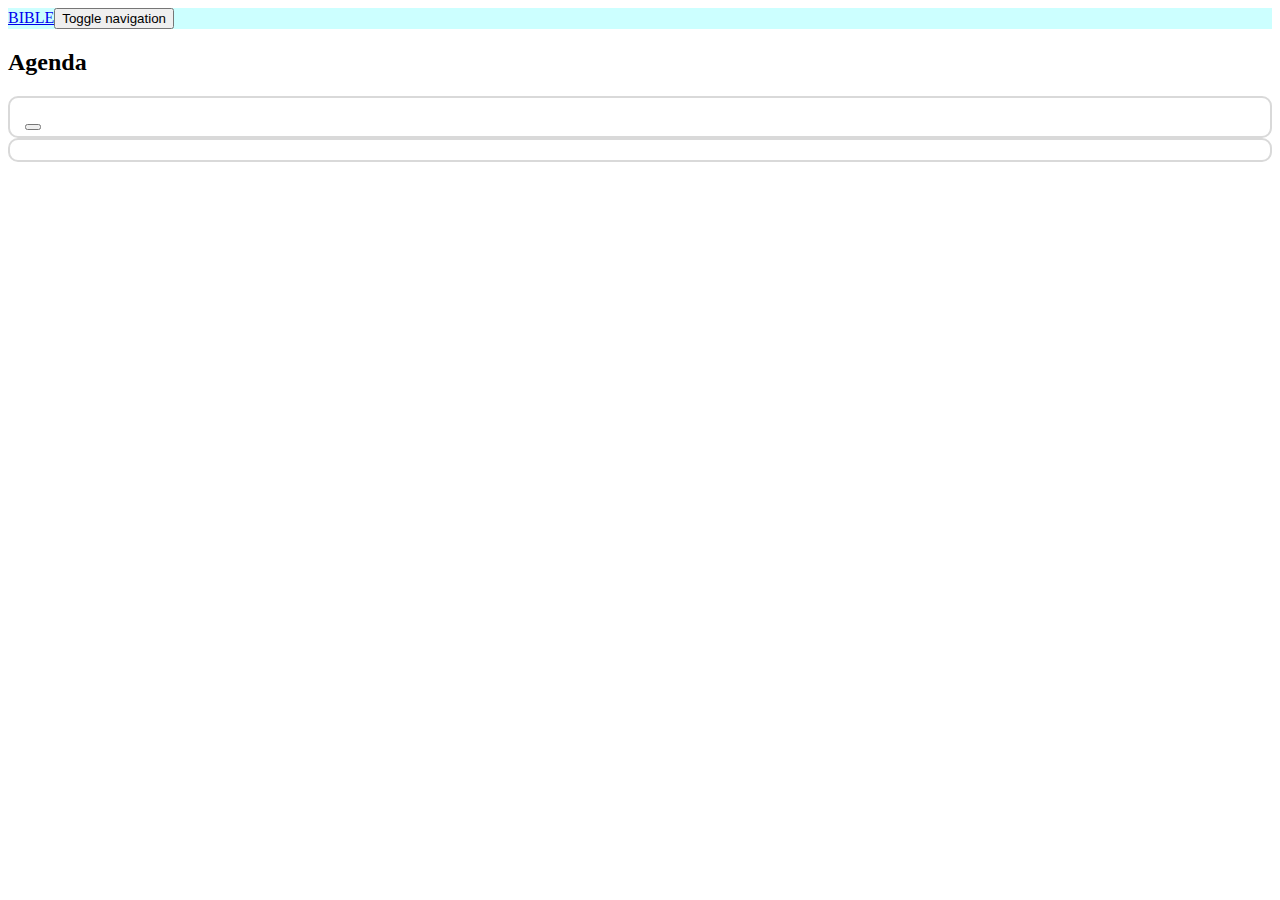
==== index.html @ f699f600 "up view hymn" ====
<!DOCTYPE html>
<html>

<head>
    <meta charset="utf-8">
    <meta name="viewport" content="width=device-width, initial-scale=1.0">
    <title>ex-test-esp32</title>
    <link rel="stylesheet" href="assets/bootstrap/css/bootstrap.min.css">
    <link rel="stylesheet" href="assets/fonts/font-awesome.min.css">
    <!-- <link rel="stylesheet" href="https://fonts.googleapis.com/css?family=Lora"> -->
    <link rel="stylesheet" href="assets/css/Article-Clean.css">
    <link rel="stylesheet" href="assets/css/Article-List.css">
    <link rel="stylesheet" href="assets/css/Features-Blue.css">
    <link rel="stylesheet" href="assets/css/Features-Clean.css">
    <!-- <link rel="stylesheet" href="https://cdnjs.cloudflare.com/ajax/libs/lightbox2/2.8.2/css/lightbox.min.css"> -->
    <link rel="stylesheet" href="assets/css/Lightbox-Gallery.css">
    <link rel="stylesheet" href="assets/css/Navigation-Clean.css">
    <link rel="stylesheet" href="assets/css/Navigation-with-Button.css">
    <link rel="stylesheet" href="assets/css/Navigation-with-Search.css">
    <link rel="stylesheet" href="assets/css/Projects-Clean.css">
    <link rel="stylesheet" href="assets/css/styles.css">
</head>

<body>
    <div>
        <nav class="navbar navbar-light navbar-expand-md navigation-clean-button navbar-bg-l">
            <div class="container"><a class="navbar-brand" href="#"><i class="fa fa-book"></i> BIBLE</a><button class="navbar-toggler" data-toggle="collapse" data-target="#navcol-1"><span class="sr-only">Toggle navigation</span><span class="navbar-toggler-icon"></span></button>
                <div class="collapse navbar-collapse" id="navcol-1">
                    <ul class="nav navbar-nav mr-auto"></ul>
                    <span class="navbar-text actions">
                        <a class="btn btn-light action-button" role="button" href="#"><i class="fa fa-cog"></i></a>
                    </span>
                </div>
            </div>
        </nav>
    </div>
    <div class="features-blue"></div>
    <div class="article-list">
        <div class="container">
            <div class="intro">
                <h2 class="text-center">Agenda</h2>
            </div>
            
            <div class="row articles" >
                <div class="col-12">
                    <div class="card-bible-gary txt-center-bb">
                        <div class="row">
                            <div class="col-md-2 offset-md-10">
                                <div class="form-group">
                                    <button type="button" class="btn btn-primary" onclick="onclickaddbible()"><i class="fa fa-plus"></i></button>
                                </div>
                            </div>
                        </div>
                        <div id="onshowbible"></div>
                    </div>
                </div>
            </div>

            <div class="row articles" >
                <div class="col-12">
                    <div class="card-bible-gary txt-center-bb">
                        <!-- hymn -->
                        <span id="sethymnonview">
                            
                        </span>

                        <!-- <div class="row ">
                            <div class="col-lg-3 ">
                                <div class="card-hymn txt-center-hymn">
                                    <label class="size-hymn-md hymn-used-g">225</label><span class="br-hymn"><br></span>
                                    <label class="size-hymn-md hymn-used-g">225</label><span class="br-hymn"><br></span>
                                </div>
                            </div>
                            <div class="col-lg-6 ">
                                <div class="txt-center-hymn">
                                    <label class="hymn-size-lg">บทเพลง / 诗</label><br>
                                    <label class="hymnnumber-size-lg" id="hymnnumbergetth"></label><br>
                                    <label class="hymn-size-md">HYMN</label><br>
                                    <label class="hymnnumber-size-md" id="hymnnumbergeten"></label><br>
                                    <span id="numberhymnset">
                                        
                                    </span>
                                </div>
                            </div>
                            <div class="col-lg-3 ">
                                <div class="form-group">
                                    <input type="text" class="form-control" id="numbersectionhymn" name="numbersectionhymn"  placeholder="เลขข้อ" value="">
                                </div>
                                <div class="form-group">
                                    <button type="button" class="btn btn-info" onclick="addhymnthisshow()">เพิ่ม</button>
                                </div>
                            </div>
                        </div> -->
                    </div>
                </div>
            </div>

            <!-- test -->
            <!-- <div class="row">
                <button onclick="buttonClick()">Click Me</button>
                <input type="text" id="inc" value="0"></input>
            </div> -->
        </div>
    </div>

    <script src="assets/js/jquery.min.js"></script>
    <script src="assets/bootstrap/js/bootstrap.min.js"></script>
    <!-- <script src="https://cdnjs.cloudflare.com/ajax/libs/lightbox2/2.8.2/js/lightbox.min.js"></script> -->
    <script type="text/javascript">

        // var iex = 0;
        // function buttonClick() {
        //     // document.getElementById('inc').value = ++iex;
        //     // console.log(iex);
        //     var setnum = ++iex
        //     console.log(setnum);
        // }
        
        function createbibleset(numset){
            document.getElementById(numset+2).style.display = "block";
            document.getElementById(numset+1).style.display = "none";
        }

        function updatebibleset(numset){
            document.getElementById(numset+1).style.display = "block";
            document.getElementById(numset+2).style.display = "none";
        }

        function deletebibleset(numset){
            document.getElementById(numset).remove();
        }

        var Countnumberhymn = 0;

        function addhymnthisshow(){

            var checknumberhymn = document.getElementById('numbersectionhymn');
            if (checknumberhymn.value == '') {
                alert("กรุณากรอกเลขบทเพลงลงในช่องกรอก");
            }else{
                $("#hymnnumbergetth").html(checknumberhymn.value);

                // console.log(Countnumberhymn);
                var setnum = ++Countnumberhymn
                console.log(setnum);

                sethymnused();
            }

            var numset = document.getElementById('numbersectionhymn');
            console.log(numset.value); 

            // var numberhymn = html($("#numbersectionhymn"));
            // console.log(numberhymn);

            // var setnum = ++Count
            // console.log(setnum);

            // sethymnused();
        }

        function sethymnused(){
            var numset = document.getElementById('numbersectionhymn');
            var blanktxt = '';
            // console.log(numset.value);
            // console.log(blanktxt);
            var html = '<label class="size-hymn-md hymn-used-g">'+ numset.value +'</label>';
                html += '<button type="button" class="close" >22</button>'
                        +'<span class="br-hymn"><br></span>';

            $("#hymnalreadyused").append(html);
        }

        function setviewhymn(){
            var numhymnget ='';
            var html = '<div class="row ">';
                html += '<div class="col-lg-3 ">'
                        +'<div class="card-hymn txt-center-hymn">'
                            +'<span id="hymnalreadyused">'
                            +'</span>'
                        +'</div>'
                    +'</div>'
                    +'<div class="col-lg-6 ">'
                        +'<div class="txt-center-hymn">'
                            +'<label class="hymn-size-lg">บทเพลง / 诗</label><br>'
                            +'<label class="hymnnumber-size-lg" id="hymnnumbergetth">-</label><br>'
                            +'<label class="hymn-size-md">HYMN</label><br>'
                            +'<label class="hymnnumber-size-md" id="hymnnumbergeten">180</label><br>'
                            +'<span id="numberhymnset">'
                            +'</span>'
                        +'</div>'
                    +'</div>'
                    +'<div class="col-lg-3 ">'
                        +'<div class="form-group">'
                            +'<input type="number" class="form-control" id="numbersectionhymn" name="numbersectionhymn"  placeholder="บทเพลง" value="'+ numhymnget +'">'
                        +'</div>'
                        +'<div class="form-group">'
                            +'<button type="button" class="btn btn-info" onclick="addhymnthisshow()">เพิ่ม</button>'
                        +'</div>'
                    +'</div>';

                html += '</div>';

            $("#sethymnonview").append(html);
        }
        setviewhymn();

        var Countlistbible = 1;

        function onclickaddbible() {

            var numernicid = Math.floor(Math.random() * 1000001);
            var html = '<div id="'+(numernicid)+'">' ;

                html += '<div class="row" id="'+ (numernicid + 1) +'">'
                        +'<div class="col-lg-12">'
                            +'<div class="row">'
                                +'<div class="col-lg-2 ">'
                                    +'<div class="form-group">'
                                        +'<label>หัวข้อพระคัมภีร์</label>'
                                    +'</div>'
                                +'</div>'
                                +'<div class="col-lg-3 ">'
                                    +'<div class="form-group">'
                                        +'<select class="form-control">'
                                            +'<option selected>หัวข้อ</option>'
                                            +'<option>...</option>'
                                        +'</select>'
                                    +'</div>'
                                +'</div>'
                                +'<div class="col-lg-2 ">'
                                    +'<div class="form-group">'
                                        +'<select class="form-control">'
                                            +'<option selected>บทที่</option>'
                                            +'<option>...</option>'
                                        +'</select>'
                                    +'</div>'
                                +'</div>'
                                +'<div class="col-lg-2 ">'
                                    +'<div class="form-group">'
                                        +'<input type="text" class="form-control" value="เลขข้อ">'
                                    +'</div>'
                                +'</div>'
                                +'<div class="col-lg-3 ">'
                                    +'<div class="form-group">'
                                        +'<button type="button" class="btn btn-outline-success" onclick="createbibleset('+ numernicid +')"><i class="fa fa-floppy-o"></i></button>'
                                    +'</div>'
                                +'</div>'
                            +'</div>'
                        +'</div>'
                    +'</div>'
                    +'<div class="row bible-none" id="'+ (numernicid + 2) +'" >'
                        +'<div class="col-lg-12">'
                            +'<div class="row">'
                                +'<div class="col-lg-2 ">'
                                    +'<div class="form-group">'
                                        +'<label>หัวข้อพระคัมภีร์</label>'
                                    +'</div>'
                                +'</div>'
                                +'<div class="col-lg-7 ">'
                                    +'<div class="form-group">'
                                        +'<label>sss</label>'
                                        +'<label>sss</label>'
                                        +'<label>sss</label>'
                                    +'</div>'
                                +'</div>'
                                +'<div class="col-lg-3 ">'
                                    +'<div class="form-group">'
                                        +'<button type="button" class="btn btn-outline-info pad-r"><i class="fa fa-search"></i></button>'
                                        +'<button type="button" class="btn btn-outline-warning pad-r" onclick="updatebibleset('+ numernicid +')"><i class="fa fa-pencil"></i></button>'
                                        +'<button type="button" class="btn btn-outline-danger" onclick="deletebibleset('+ numernicid +')"><i class="fa fa-trash"></i></button>'
                                    +'</div>'
                                +'</div>'
                            +'</div>'
                        +'</div>'
                    +'</div>';

                html += '</div>';

            $("#onshowbible").append(html);
            
            console.log(numernicid);
        }

        onclickaddbible();

    </script>
</body>

</html>
---- assets/css/styles.css ----
@media only screen and (max-width: 991px)
	{
		.txt-center-bb{
			text-align: center;
		}

		.br-hymn{
			display: none;
		}
	}

	.navbar-bg-l{
		background-color: #ccffff;
	}

	.txt-center-hymn{
		text-align: center;
	}

	.size-hymn-md{
		font-size: 30px;
	}

	.card-bible-gary{
		border: 2px solid #d9d9d9;
		border-radius: 10px;
		padding-top: 15px;
		padding-left: 15px;
		padding-bottom: 5px;
		padding-right: 15px;
	}

	.card-hymn{
		border: 2px solid #d9d9d9;
		border-radius: 10px;
		padding-top: 15px;
		padding-left: 15px;
		padding-bottom: 15px;
		padding-right: 15px;
		/*height: 350px;*/
	}

	.pad-r{
		/*padding-right: 5px;*/
		margin-right: 5px;
	}

	/*.pad-btn-create-l{
		margin-left: auto;
	}*/	

	.bible-none{
		display: none;
	}

	.hymn-used-g{
		color: #808080;
		margin-bottom: -10px;
		margin-left: 5px;
		margin-right: 5px;
	}

	.hymn-size-lg{
		font-size: 35px;
	}

	.hymn-size-md{
		font-size: 25px;
	}

	.hymnnumber-size-lg{
		font-size: 160px;
		margin-top: -60px;
		margin-bottom: -20px;
	}

	.hymnnumber-size-md{
		font-size: 80px;
		margin-top: -27px;
	}
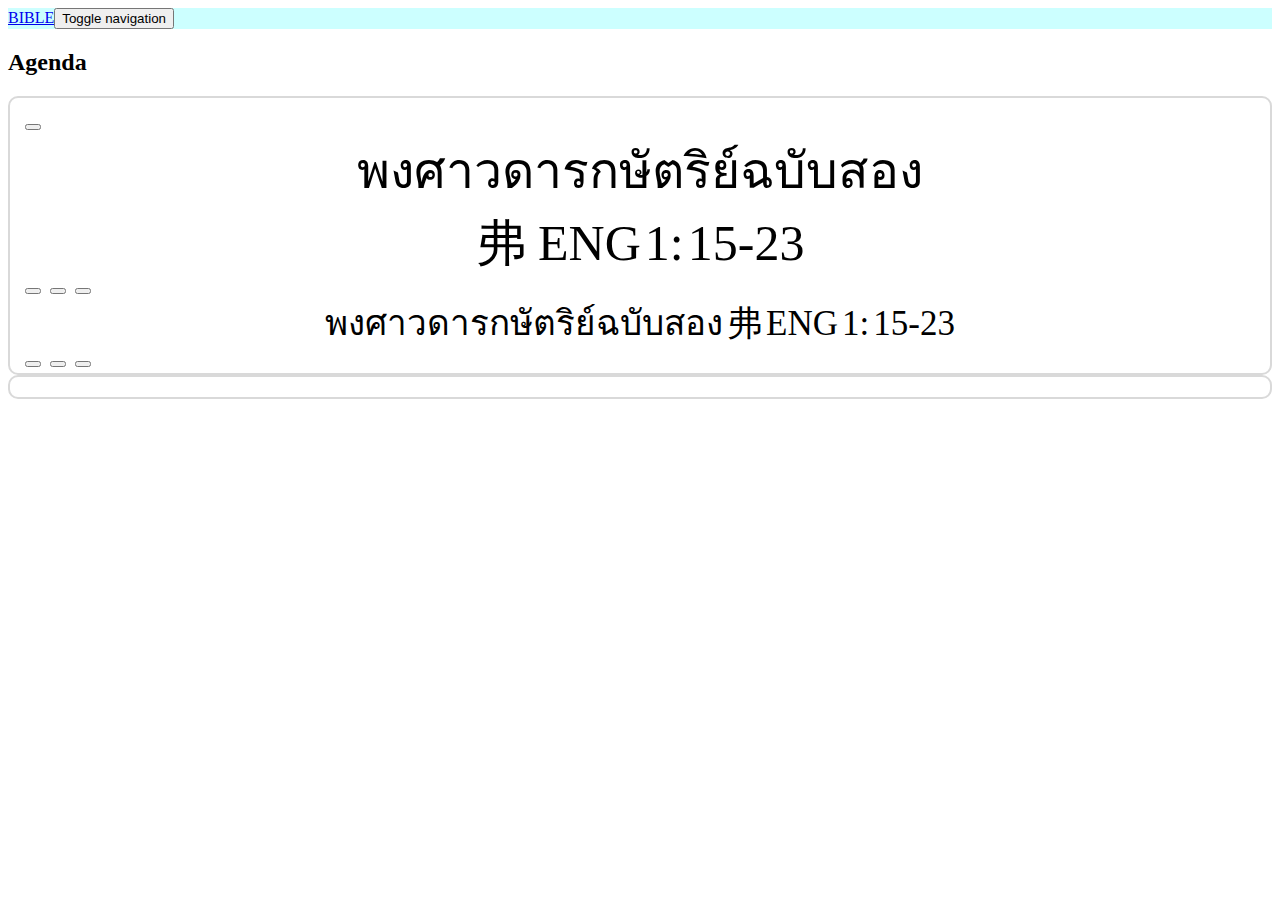
==== commit d8fa9282: "up view loop if show bible" ====
--- a/index.html
+++ b/index.html
@@ -52,6 +52,64 @@
                             </div>
                         </div>
                         <div id="onshowbible"></div>
+
+                        <div class="row"  >
+                            <div class="col-lg-12">
+                                <div class="row">
+                                    <!-- <div class="col-lg-2 ">
+                                        <div class="form-group">
+                                            <label>หัวข้อพระคัมภีร์</label>
+                                        </div>
+                                    </div> -->
+                                    <div class="col-lg-9 bible-cen">
+                                        <div class="form-group">
+                                            <label class="bible-set-one">พงศาวดารกษัตริย์ฉบับสอง</label>
+                                            <span class="br-hymn"><br></span>
+                                            <label class="bible-set-one">弗 </label>
+                                            <label class="bible-set-one">ENG</label>
+                                            <label class="bible-set-one">1:</label>
+                                            <label class="bible-set-one">15-23</label>
+                                        </div>
+                                    </div>
+                                    <div class="col-lg-3 ">
+                                        <div class="form-group">
+                                            <button type="button" class="btn btn-outline-info pad-r"><i class="fa fa-search"></i></button>
+                                            <button type="button" class="btn btn-outline-warning pad-r"><i class="fa fa-pencil"></i></button>
+                                            <button type="button" class="btn btn-outline-danger"><i class="fa fa-trash"></i></button>
+                                        </div>
+                                    </div>
+                                </div>
+                            </div>
+                        </div>
+
+                        <div class="row"  >
+                            <div class="col-lg-12">
+                                <div class="row">
+                                    <!-- <div class="col-lg-2 ">
+                                        <div class="form-group">
+                                            <label>หัวข้อพระคัมภีร์</label>
+                                        </div>
+                                    </div> -->
+                                    <div class="col-lg-9 bible-cen ">
+                                        <div class="form-group">
+                                            <label class="bible-set-two">พงศาวดารกษัตริย์ฉบับสอง</label>
+                                            <label class="bible-set-two">弗</label>
+                                            <label class="bible-set-two">ENG</label>
+                                            <label class="bible-set-two">1:</label>
+                                            <label class="bible-set-two">15-23</label>
+                                        </div>
+                                    </div>
+                                    <div class="col-lg-3 ">
+                                        <div class="form-group">
+                                            <button type="button" class="btn btn-outline-info pad-r"><i class="fa fa-search"></i></button>
+                                            <button type="button" class="btn btn-outline-warning pad-r"><i class="fa fa-pencil"></i></button>
+                                            <button type="button" class="btn btn-outline-danger"><i class="fa fa-trash"></i></button>
+                                        </div>
+                                    </div>
+                                </div>
+                            </div>
+                        </div>
+
                     </div>
                 </div>
             </div>
@@ -63,34 +121,6 @@
                         <span id="sethymnonview">
                             
                         </span>
-
-                        <!-- <div class="row ">
-                            <div class="col-lg-3 ">
-                                <div class="card-hymn txt-center-hymn">
-                                    <label class="size-hymn-md hymn-used-g">225</label><span class="br-hymn"><br></span>
-                                    <label class="size-hymn-md hymn-used-g">225</label><span class="br-hymn"><br></span>
-                                </div>
-                            </div>
-                            <div class="col-lg-6 ">
-                                <div class="txt-center-hymn">
-                                    <label class="hymn-size-lg">บทเพลง / 诗</label><br>
-                                    <label class="hymnnumber-size-lg" id="hymnnumbergetth"></label><br>
-                                    <label class="hymn-size-md">HYMN</label><br>
-                                    <label class="hymnnumber-size-md" id="hymnnumbergeten"></label><br>
-                                    <span id="numberhymnset">
-                                        
-                                    </span>
-                                </div>
-                            </div>
-                            <div class="col-lg-3 ">
-                                <div class="form-group">
-                                    <input type="text" class="form-control" id="numbersectionhymn" name="numbersectionhymn"  placeholder="เลขข้อ" value="">
-                                </div>
-                                <div class="form-group">
-                                    <button type="button" class="btn btn-info" onclick="addhymnthisshow()">เพิ่ม</button>
-                                </div>
-                            </div>
-                        </div> -->
                     </div>
                 </div>
             </div>
@@ -98,6 +128,7 @@
             <!-- test -->
             <!-- <div class="row">
                 <button onclick="buttonClick()">Click Me</button>
+                <button onclick="buttonClicktest()">test return</button>
                 <input type="text" id="inc" value="0"></input>
             </div> -->
         </div>
@@ -109,11 +140,13 @@
     <script type="text/javascript">
 
         // var iex = 0;
-        // function buttonClick() {
+        // function buttonClicktest() {
         //     // document.getElementById('inc').value = ++iex;
         //     // console.log(iex);
-        //     var setnum = ++iex
-        //     console.log(setnum);
+        //     // var setnum = ++iex
+        //     // console.log(setnum);
+        //     console.log(Countnumberhymn);
+        //     --Countnumberhymn;
         // }
         
         function createbibleset(numset){
@@ -128,6 +161,7 @@
 
         function deletebibleset(numset){
             document.getElementById(numset).remove();
+            --Countlistbible;
         }
 
         var Countnumberhymn = 0;
@@ -138,44 +172,59 @@
             if (checknumberhymn.value == '') {
                 alert("กรุณากรอกเลขบทเพลงลงในช่องกรอก");
             }else{
-                $("#hymnnumbergetth").html(checknumberhymn.value);
+                // $("#hymnnumbergetth").html(checknumberhymn.value);
 
                 // console.log(Countnumberhymn);
-                var setnum = ++Countnumberhymn
-                console.log(setnum);
-
-                sethymnused();
+                // var setnum = ++Countnumberhymn
+
+                // if(setnum <= 8){
+                if(Countnumberhymn <= 7){
+                    // setnum = --Countnumberhymn
+                    // var setnum = ++Countnumberhymn ;
+                    // var Countnumberhymn = ++Countnumberhymn ;
+                    ++Countnumberhymn ;
+
+                    $("#hymnnumbergetth").html(checknumberhymn.value);
+                    sethymnused();
+                }else{
+                    alert("จำนวนบทเพลงเต็มไม่สามารถเพิ่มข้อมูลได้อีก");
+                }
             }
-
-            var numset = document.getElementById('numbersectionhymn');
-            console.log(numset.value); 
-
-            // var numberhymn = html($("#numbersectionhymn"));
-            // console.log(numberhymn);
-
             // var setnum = ++Count
             // console.log(setnum);
-
-            // sethymnused();
-        }
+        }
+
+        var idhymnclose = 'hymnid-';
 
         function sethymnused(){
+            var numernicid = Math.floor(Math.random() * 1000001);
+            // var idhymnclose = 'hymnid-';
             var numset = document.getElementById('numbersectionhymn');
             var blanktxt = '';
-            // console.log(numset.value);
-            // console.log(blanktxt);
-            var html = '<label class="size-hymn-md hymn-used-g">'+ numset.value +'</label>';
-                html += '<button type="button" class="close" >22</button>'
+            var html = '<span id="'+ idhymnclose + numernicid +'">';
+                html += '<label class="size-hymn-md hymn-used-g">'+ numset.value 
+                            // +''
+                            +'<button type="button" class="close size-icon-close" onclick="deletehymnused('+(numernicid)+')">'
+                                +'<i class="fa fa-times"></i>'
+                            +'</button>'
+                        +'</label>'
                         +'<span class="br-hymn"><br></span>';
-
+                    +'</span>';
+                // html += '</div>';
             $("#hymnalreadyused").append(html);
+        }
+
+        function deletehymnused(numset){
+            var numsetdeletehymn = idhymnclose+numset;
+            document.getElementById(numsetdeletehymn).remove();
+            --Countnumberhymn;
         }
 
         function setviewhymn(){
             var numhymnget ='';
             var html = '<div class="row ">';
                 html += '<div class="col-lg-3 ">'
-                        +'<div class="card-hymn txt-center-hymn">'
+                        +'<div class="card-hymn txt-center-hymn card-hymn-height">'
                             +'<span id="hymnalreadyused">'
                             +'</span>'
                         +'</div>'
@@ -200,7 +249,6 @@
                     +'</div>';
 
                 html += '</div>';
-
             $("#sethymnonview").append(html);
         }
         setviewhymn();
@@ -208,6 +256,14 @@
         var Countlistbible = 1;
 
         function onclickaddbible() {
+            // console.log(Countlistbible);
+            var bibletitle = '<div class="form-group">';
+                bibletitle += '<label class="bible-set-two">พงศาวดารกษัตริย์ฉบับสอง</label>'
+                                +'<label class="bible-set-two">弗</label>'
+                                +'<label class="bible-set-two">ENG</label>'
+                                +'<label class="bible-set-two">1:</label>'
+                                +'<label class="bible-set-two">15-23</label>'
+                            +'</div>';
 
             var numernicid = Math.floor(Math.random() * 1000001);
             var html = '<div id="'+(numernicid)+'">' ;
@@ -217,7 +273,7 @@
                             +'<div class="row">'
                                 +'<div class="col-lg-2 ">'
                                     +'<div class="form-group">'
-                                        +'<label>หัวข้อพระคัมภีร์</label>'
+                                        +'<label class="title-bible">หัวข้อพระคัมภีร์</label>'
                                     +'</div>'
                                 +'</div>'
                                 +'<div class="col-lg-3 ">'
@@ -252,17 +308,13 @@
                     +'<div class="row bible-none" id="'+ (numernicid + 2) +'" >'
                         +'<div class="col-lg-12">'
                             +'<div class="row">'
-                                +'<div class="col-lg-2 ">'
-                                    +'<div class="form-group">'
-                                        +'<label>หัวข้อพระคัมภีร์</label>'
-                                    +'</div>'
-                                +'</div>'
-                                +'<div class="col-lg-7 ">'
-                                    +'<div class="form-group">'
-                                        +'<label>sss</label>'
-                                        +'<label>sss</label>'
-                                        +'<label>sss</label>'
-                                    +'</div>'
+                                +'<div class="col-lg-9 ">'
+                                    + bibletitle
+                                    // +'<div class="form-group">'
+                                    //     +'<label>sss</label>'
+                                    //     +'<label>sss</label>'
+                                    //     +'<label>sss</label>'
+                                    // +'</div>'
                                 +'</div>'
                                 +'<div class="col-lg-3 ">'
                                     +'<div class="form-group">'
@@ -279,7 +331,11 @@
 
             $("#onshowbible").append(html);
             
-            console.log(numernicid);
+            // console.log(numernicid);
+            // console.log(Countlistbible);
+            ++Countlistbible;
+            console.log(Countlistbible);
+
         }
 
         onclickaddbible();
@@ -287,4 +343,6 @@
     </script>
 </body>
 
-</html>+</html>
+
+
--- a/assets/css/styles.css
+++ b/assets/css/styles.css
@@ -7,6 +7,37 @@
 		.br-hymn{
 			display: none;
 		}
+
+		.card-hymn-height{
+			/*display: block;*/
+			/*all: revert;*/
+			height: 100% !important;
+		}
+
+		/*.card-hymn-height: unset;*/
+	}
+	.bible-set-one{
+		font-size: 50px;
+	}
+
+	.bible-set-two{
+		font-size: 35px;
+	}
+
+	.bible-set-three{
+		font-size: 25px;
+	}
+
+	.bible-cen{
+		text-align: center;
+	}
+
+	.card-hymn-height{
+		height: 356px;
+	}
+
+	.title-bible{
+		font-size: 20px;
 	}
 
 	.navbar-bg-l{
@@ -77,4 +108,9 @@
 	.hymnnumber-size-md{
 		font-size: 80px;
 		margin-top: -27px;
+	}
+
+	.size-icon-close{
+		font-size: 10px;
+		margin-left: 5px;
 	}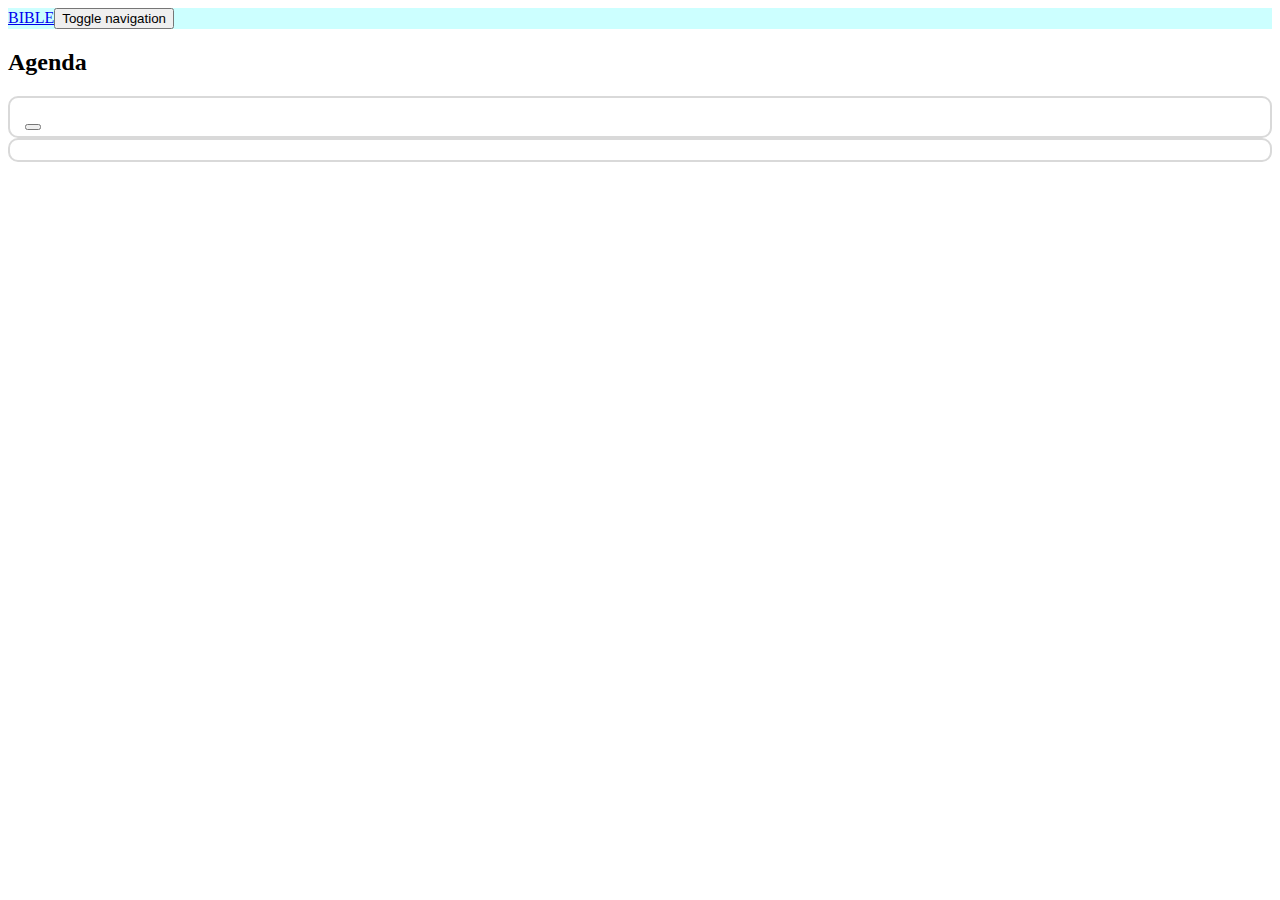
==== commit cfd8d35f: "up view change if show bible" ====
--- a/index.html
+++ b/index.html
@@ -53,14 +53,9 @@
                         </div>
                         <div id="onshowbible"></div>
 
-                        <div class="row"  >
+                        <!-- <div class="row"  >
                             <div class="col-lg-12">
                                 <div class="row">
-                                    <!-- <div class="col-lg-2 ">
-                                        <div class="form-group">
-                                            <label>หัวข้อพระคัมภีร์</label>
-                                        </div>
-                                    </div> -->
                                     <div class="col-lg-9 bible-cen">
                                         <div class="form-group">
                                             <label class="bible-set-one">พงศาวดารกษัตริย์ฉบับสอง</label>
@@ -80,16 +75,11 @@
                                     </div>
                                 </div>
                             </div>
-                        </div>
-
-                        <div class="row"  >
+                        </div> -->
+
+                        <!-- <div class="row"  >
                             <div class="col-lg-12">
                                 <div class="row">
-                                    <!-- <div class="col-lg-2 ">
-                                        <div class="form-group">
-                                            <label>หัวข้อพระคัมภีร์</label>
-                                        </div>
-                                    </div> -->
                                     <div class="col-lg-9 bible-cen ">
                                         <div class="form-group">
                                             <label class="bible-set-two">พงศาวดารกษัตริย์ฉบับสอง</label>
@@ -108,7 +98,7 @@
                                     </div>
                                 </div>
                             </div>
-                        </div>
+                        </div> -->
 
                     </div>
                 </div>
@@ -150,6 +140,27 @@
         // }
         
         function createbibleset(numset){
+            // var bibletitle = '<div class="form-group">';
+            // if (Countlistbible <= 1) {
+            //     bibletitle += '<label class="bible-set-one">พงศาวดารกษัตริย์ฉบับสอง</label>'
+            //                     +'<span class="br-hymn"><br></span>'
+            //                     +'<label class="bible-set-one">弗</label>'
+            //                     +'<label class="bible-set-one">ENG</label>'
+            //                     +'<label class="bible-set-one">1:</label>'
+            //                     +'<label class="bible-set-one">15-23</label>';
+            // }else if (Countlistbible > 1) {
+            //     bibletitle += '<label class="bible-set-two">พงศาวดารกษัตริย์ฉบับสอง</label>'
+            //                     +'<label class="bible-set-two">弗</label>'
+            //                     +'<label class="bible-set-two">ENG</label>'
+            //                     +'<label class="bible-set-two">1:</label>'
+            //                     +'<label class="bible-set-two">15-23</label>';
+            // }
+            // bibletitle += '</div>';
+
+            // $("#onshowbible").append(html);
+            // $("#'+dddd'").append(html);
+            // document.getElementById(numset+3).append(bibletitle);
+
             document.getElementById(numset+2).style.display = "block";
             document.getElementById(numset+1).style.display = "none";
         }
@@ -253,19 +264,35 @@
         }
         setviewhymn();
 
-        var Countlistbible = 1;
+        var Countlistbible = 0;
 
         function onclickaddbible() {
             // console.log(Countlistbible);
             var bibletitle = '<div class="form-group">';
+            if (Countlistbible <= 1) {
+                // alert("เเถวเเรก");
+                bibletitle += '<label class="bible-set-one">พงศาวดารกษัตริย์ฉบับสอง</label>'
+                                +'<span class="br-hymn"><br></span>'
+                                +'<label class="bible-set-one">弗</label>'
+                                +'<label class="bible-set-one">ENG</label>'
+                                +'<label class="bible-set-one">1:</label>'
+                                +'<label class="bible-set-one">15-23</label>';
+            }else if (Countlistbible > 1) {
+                // alert("เเถว1+");
                 bibletitle += '<label class="bible-set-two">พงศาวดารกษัตริย์ฉบับสอง</label>'
                                 +'<label class="bible-set-two">弗</label>'
                                 +'<label class="bible-set-two">ENG</label>'
                                 +'<label class="bible-set-two">1:</label>'
-                                +'<label class="bible-set-two">15-23</label>'
-                            +'</div>';
-
-            var numernicid = Math.floor(Math.random() * 1000001);
+                                +'<label class="bible-set-two">15-23</label>';
+            }
+                // bibletitle += '<label class="bible-set-two">พงศาวดารกษัตริย์ฉบับสอง</label>'
+                //                 +'<label class="bible-set-two">弗</label>'
+                //                 +'<label class="bible-set-two">ENG</label>'
+                //                 +'<label class="bible-set-two">1:</label>'
+                //                 +'<label class="bible-set-two">15-23</label>';
+            bibletitle += '</div>';
+
+            var numernicid = Math.floor(Math.random() * 10000001);
             var html = '<div id="'+(numernicid)+'">' ;
 
                 html += '<div class="row" id="'+ (numernicid + 1) +'">'
@@ -308,8 +335,9 @@
                     +'<div class="row bible-none" id="'+ (numernicid + 2) +'" >'
                         +'<div class="col-lg-12">'
                             +'<div class="row">'
-                                +'<div class="col-lg-9 ">'
+                                +'<div class="col-lg-9 bible-cen">'
                                     + bibletitle
+                                    // +'<span id="'+ (numernicid + 3) +'"></span>'
                                     // +'<div class="form-group">'
                                     //     +'<label>sss</label>'
                                     //     +'<label>sss</label>'
@@ -334,10 +362,9 @@
             // console.log(numernicid);
             // console.log(Countlistbible);
             ++Countlistbible;
-            console.log(Countlistbible);
-
-        }
-
+            // console.log(Countlistbible);
+
+        }
         onclickaddbible();
 
     </script>
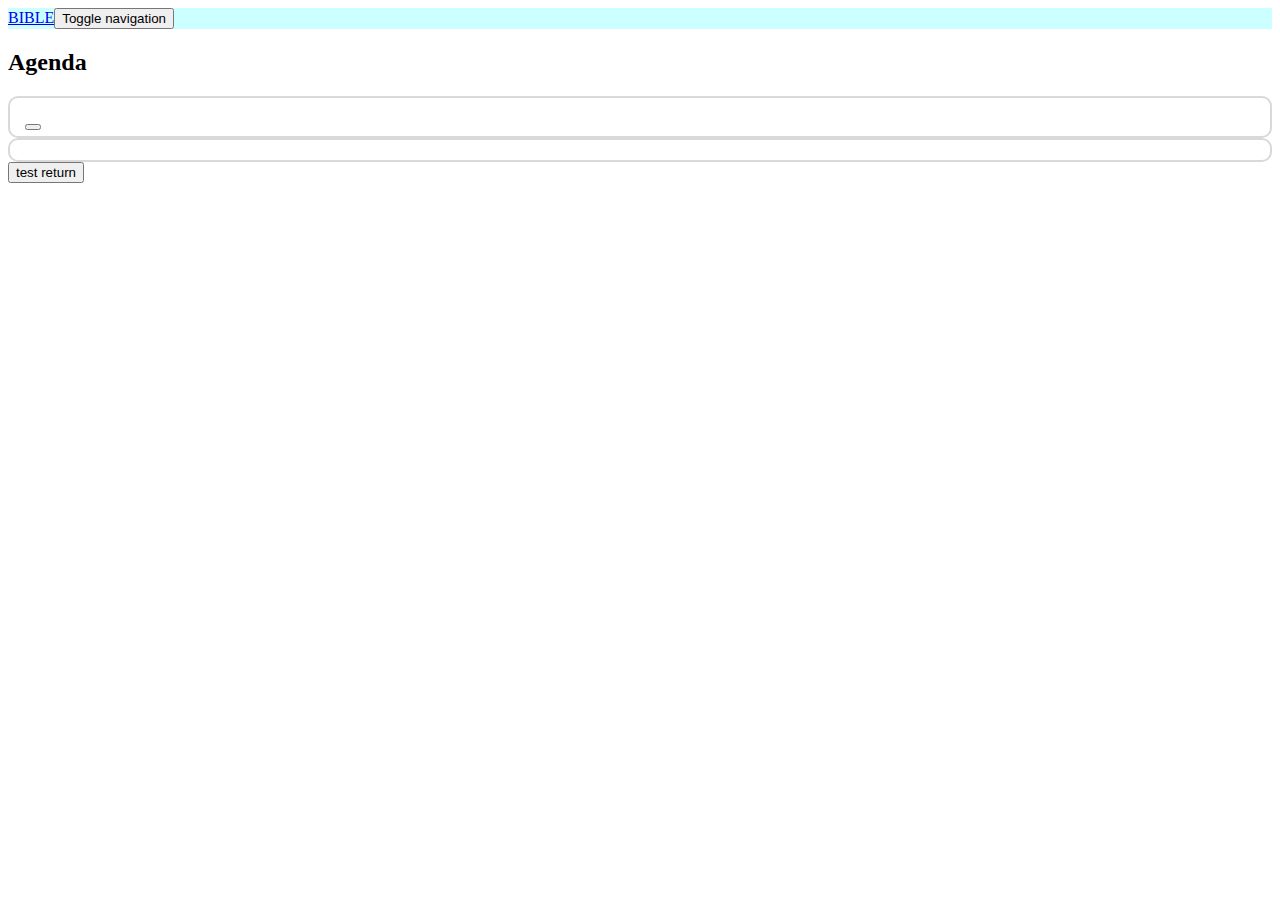
==== commit 29f8fe6e: "edit show view bible" ====
--- a/index.html
+++ b/index.html
@@ -121,6 +121,7 @@
                 <button onclick="buttonClicktest()">test return</button>
                 <input type="text" id="inc" value="0"></input>
             </div> -->
+            <button onclick="buttonClicktest()">test return</button>
         </div>
     </div>
 
@@ -128,6 +129,11 @@
     <script src="assets/bootstrap/js/bootstrap.min.js"></script>
     <!-- <script src="https://cdnjs.cloudflare.com/ajax/libs/lightbox2/2.8.2/js/lightbox.min.js"></script> -->
     <script type="text/javascript">
+
+        var idhymnclose = 'hymnid-';
+        var Countnumberhymn = 0;
+        var Countlistbible = 1;
+        var bibletitle = '';
 
         // var iex = 0;
         // function buttonClicktest() {
@@ -138,44 +144,115 @@
         //     console.log(Countnumberhymn);
         //     --Countnumberhymn;
         // }
-        
-        function createbibleset(numset){
+
+        function buttonClicktest() {
+            // document.getElementById('inc').value = ++iex;
+            // console.log(iex);
+            // var setnum = ++iex
+            // console.log(setnum);
+            console.log(bibletitle);
+            
+        }
+
+        var exvalue = '123';
+        function extestvalue(){
+            var testvalue = exvalue ;
+                testvalue = '321';
+            return testvalue ;
+        }
+        var testone = extestvalue();
+        console.log(testone);
+        console.log(exvalue);
+
+        function setshowbible(numberCount,numset){
             // var bibletitle = '<div class="form-group">';
+            // console.log(Countlistbible);
+            // console.log(numberCount);
+            console.log(numset);
+            if (numberCount > 1) {
+                // alert("ผิด");
+                bibletitle = ''
+            }
+            else if ((numberCount <= 1) && (Countlistbible <= 1)){
+                // alert("ถูก");
+                bibletitle += '<div class="form-group">'
+                                +'<label class="bible-set-one">ฉบับหนึ่ง</label>'
+                                +'<label class="bible-set-one">弗</label>'
+                                +'<label class="bible-set-one">ENG</label>'
+                                +'<span class="br-hymn"><br></span>'
+                                +'<label class="bible-set-one">1:</label>'
+                                +'<label class="bible-set-one">15-23</label>'
+                            +'</div>';
+            }
+            else if ((numberCount <= 1) && (Countlistbible > 1)){
+                // alert("ถูก 2");
+                bibletitle += '<div class="form-group">'
+                                +'<label class="bible-set-two">ฉบับสอง</label>'
+                                +'<label class="bible-set-two">弗</label>'
+                                +'<label class="bible-set-two">ENG</label>'
+                                +'<label class="bible-set-two">10:</label>'
+                                +'<label class="bible-set-two">15-38</label>'
+                            +'</div>';
+            }
+            
+            // console.log(bibletitle);
+            return bibletitle;
+
             // if (Countlistbible <= 1) {
-            //     bibletitle += '<label class="bible-set-one">พงศาวดารกษัตริย์ฉบับสอง</label>'
+            //     bibletitle += '<div class="form-group">'
+            //                     +'<label class="bible-set-one">พงศาวดารกษัตริย์ฉบับสอง</label>'
+            //                     +'<label class="bible-set-one">พงศาวดารกษัตริย์ฉบับสอง</label>'
             //                     +'<span class="br-hymn"><br></span>'
             //                     +'<label class="bible-set-one">弗</label>'
             //                     +'<label class="bible-set-one">ENG</label>'
             //                     +'<label class="bible-set-one">1:</label>'
             //                     +'<label class="bible-set-one">15-23</label>';
             // }else if (Countlistbible > 1) {
-            //     bibletitle += '<label class="bible-set-two">พงศาวดารกษัตริย์ฉบับสอง</label>'
+            //     bibletitle += '<div class="form-group">'
+            //                     +'<label class="bible-set-two">พงศาวดารกษัตริย์ฉบับสอง</label>'
             //                     +'<label class="bible-set-two">弗</label>'
             //                     +'<label class="bible-set-two">ENG</label>'
             //                     +'<label class="bible-set-two">1:</label>'
             //                     +'<label class="bible-set-two">15-23</label>';
             // }
-            // bibletitle += '</div>';
-
-            // $("#onshowbible").append(html);
-            // $("#'+dddd'").append(html);
-            // document.getElementById(numset+3).append(bibletitle);
+        }
+        // var bibletitle = setshowbible();
+        
+        function createbibleset(numset,ex){
+            // console.log(bibletitle);
+
+            // setshowbible();
+
+            // return bibletitle ;
+            console.log(ex);
+            bibletitle = setshowbible(1,numset);
+            // console.log(bibletitle);
+
+            // console.log(numset);
 
             document.getElementById(numset+2).style.display = "block";
             document.getElementById(numset+1).style.display = "none";
+
+            return bibletitle;
         }
 
         function updatebibleset(numset){
+            bibletitle = setshowbible(2,numset);
+            // console.log(bibletitle);
+
             document.getElementById(numset+1).style.display = "block";
             document.getElementById(numset+2).style.display = "none";
+
+            return bibletitle;
+            // bibletitle = '';
+            // return bibletitle;
+            // console.log(bibletitle);
         }
 
         function deletebibleset(numset){
             document.getElementById(numset).remove();
             --Countlistbible;
         }
-
-        var Countnumberhymn = 0;
 
         function addhymnthisshow(){
 
@@ -204,8 +281,6 @@
             // var setnum = ++Count
             // console.log(setnum);
         }
-
-        var idhymnclose = 'hymnid-';
 
         function sethymnused(){
             var numernicid = Math.floor(Math.random() * 1000001);
@@ -264,35 +339,69 @@
         }
         setviewhymn();
 
-        var Countlistbible = 0;
-
         function onclickaddbible() {
             // console.log(Countlistbible);
-            var bibletitle = '<div class="form-group">';
-            if (Countlistbible <= 1) {
-                // alert("เเถวเเรก");
-                bibletitle += '<label class="bible-set-one">พงศาวดารกษัตริย์ฉบับสอง</label>'
-                                +'<span class="br-hymn"><br></span>'
-                                +'<label class="bible-set-one">弗</label>'
-                                +'<label class="bible-set-one">ENG</label>'
-                                +'<label class="bible-set-one">1:</label>'
-                                +'<label class="bible-set-one">15-23</label>';
-            }else if (Countlistbible > 1) {
-                // alert("เเถว1+");
-                bibletitle += '<label class="bible-set-two">พงศาวดารกษัตริย์ฉบับสอง</label>'
-                                +'<label class="bible-set-two">弗</label>'
-                                +'<label class="bible-set-two">ENG</label>'
-                                +'<label class="bible-set-two">1:</label>'
-                                +'<label class="bible-set-two">15-23</label>';
-            }
-                // bibletitle += '<label class="bible-set-two">พงศาวดารกษัตริย์ฉบับสอง</label>'
-                //                 +'<label class="bible-set-two">弗</label>'
-                //                 +'<label class="bible-set-two">ENG</label>'
-                //                 +'<label class="bible-set-two">1:</label>'
-                //                 +'<label class="bible-set-two">15-23</label>';
-            bibletitle += '</div>';
-
+            // function exshowbible(){
+            //     // alert("เเถวเเรก");
+            //     // console.log(3216549321);
+            //     return 'hello' + 112233;
+            // }
+            // var exshow = exshowbible();
+
+            // function setshowbible(){
+            //     var bibletitle = '<div class="form-group">';
+            //     if (Countlistbible <= 1) {
+            //         bibletitle += '<label class="bible-set-one">พงศาวดารกษัตริย์ฉบับสอง</label>'
+            //                         +'<span class="br-hymn"><br></span>'
+            //                         +'<label class="bible-set-one">弗</label>'
+            //                         +'<label class="bible-set-one">ENG</label>'
+            //                         +'<label class="bible-set-one">1:</label>'
+            //                         +'<label class="bible-set-one">15-23</label>';
+            //     }else if (Countlistbible > 1) {
+            //         bibletitle += '<label class="bible-set-two">พงศาวดารกษัตริย์ฉบับสอง</label>'
+            //                         +'<label class="bible-set-two">弗</label>'
+            //                         +'<label class="bible-set-two">ENG</label>'
+            //                         +'<label class="bible-set-two">1:</label>'
+            //                         +'<label class="bible-set-two">15-23</label>';
+            //     }
+            //     // bibletitle += '</div>';
+
+            //     return bibletitle;
+            //     // return 'hello' + 112233;
+            // }
+            // var bibletitle = setshowbible();
+            // console.log(exshow);
+
+            // var bibletitle = '<div class="form-group">';
+            // if (Countlistbible <= 1) {
+            //     // alert("เเถวเเรก");
+            //     bibletitle += '<label class="bible-set-one">พงศาวดารกษัตริย์ฉบับสอง</label>'
+            //                     +'<span class="br-hymn"><br></span>'
+            //                     +'<label class="bible-set-one">弗</label>'
+            //                     +'<label class="bible-set-one">ENG</label>'
+            //                     +'<label class="bible-set-one">1:</label>'
+            //                     +'<label class="bible-set-one">15-23</label>';
+            // }else if (Countlistbible > 1) {
+            //     // alert("เเถว1+");
+            //     bibletitle += '<label class="bible-set-two">พงศาวดารกษัตริย์ฉบับสอง</label>'
+            //                     +'<label class="bible-set-two">弗</label>'
+            //                     +'<label class="bible-set-two">ENG</label>'
+            //                     +'<label class="bible-set-two">1:</label>'
+            //                     +'<label class="bible-set-two">15-23</label>';
+            // }
+            //     // bibletitle += '<label class="bible-set-two">พงศาวดารกษัตริย์ฉบับสอง</label>'
+            //     //                 +'<label class="bible-set-two">弗</label>'
+            //     //                 +'<label class="bible-set-two">ENG</label>'
+            //     //                 +'<label class="bible-set-two">1:</label>'
+            //     //                 +'<label class="bible-set-two">15-23</label>';
+            // bibletitle += '</div>';
+            // console.log(Countlistbible);
+            
             var numernicid = Math.floor(Math.random() * 10000001);
+                bibletitle = setshowbible(1,numernicid);
+                // setshowbible(1);
+                // bibletitle = '';
+
             var html = '<div id="'+(numernicid)+'">' ;
 
                 html += '<div class="row" id="'+ (numernicid + 1) +'">'
@@ -326,7 +435,7 @@
                                 +'</div>'
                                 +'<div class="col-lg-3 ">'
                                     +'<div class="form-group">'
-                                        +'<button type="button" class="btn btn-outline-success" onclick="createbibleset('+ numernicid +')"><i class="fa fa-floppy-o"></i></button>'
+                                        +'<button type="button" class="btn btn-outline-success" onclick="createbibleset('+ numernicid +','+ 58147406 +')"><i class="fa fa-floppy-o"></i></button>'
                                     +'</div>'
                                 +'</div>'
                             +'</div>'
@@ -336,13 +445,13 @@
                         +'<div class="col-lg-12">'
                             +'<div class="row">'
                                 +'<div class="col-lg-9 bible-cen">'
-                                    + bibletitle
+                                    + bibletitle 
+                                    // s+ testone
                                     // +'<span id="'+ (numernicid + 3) +'"></span>'
                                     // +'<div class="form-group">'
                                     //     +'<label>sss</label>'
                                     //     +'<label>sss</label>'
                                     //     +'<label>sss</label>'
-                                    // +'</div>'
                                 +'</div>'
                                 +'<div class="col-lg-3 ">'
                                     +'<div class="form-group">'
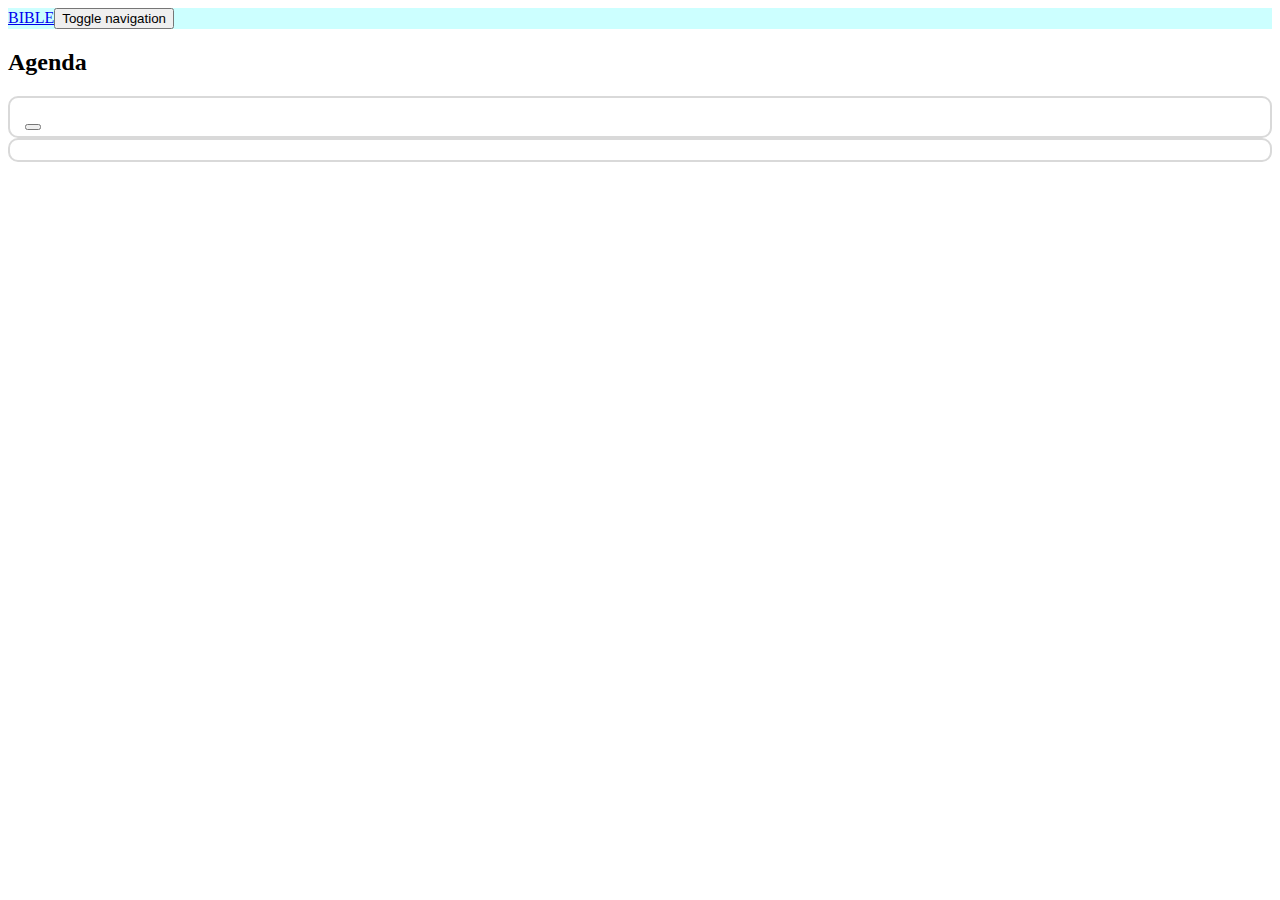
==== commit aac66c88: "delete code not used" ====
--- a/index.html
+++ b/index.html
@@ -53,53 +53,6 @@
                         </div>
                         <div id="onshowbible"></div>
 
-                        <!-- <div class="row"  >
-                            <div class="col-lg-12">
-                                <div class="row">
-                                    <div class="col-lg-9 bible-cen">
-                                        <div class="form-group">
-                                            <label class="bible-set-one">พงศาวดารกษัตริย์ฉบับสอง</label>
-                                            <span class="br-hymn"><br></span>
-                                            <label class="bible-set-one">弗 </label>
-                                            <label class="bible-set-one">ENG</label>
-                                            <label class="bible-set-one">1:</label>
-                                            <label class="bible-set-one">15-23</label>
-                                        </div>
-                                    </div>
-                                    <div class="col-lg-3 ">
-                                        <div class="form-group">
-                                            <button type="button" class="btn btn-outline-info pad-r"><i class="fa fa-search"></i></button>
-                                            <button type="button" class="btn btn-outline-warning pad-r"><i class="fa fa-pencil"></i></button>
-                                            <button type="button" class="btn btn-outline-danger"><i class="fa fa-trash"></i></button>
-                                        </div>
-                                    </div>
-                                </div>
-                            </div>
-                        </div> -->
-
-                        <!-- <div class="row"  >
-                            <div class="col-lg-12">
-                                <div class="row">
-                                    <div class="col-lg-9 bible-cen ">
-                                        <div class="form-group">
-                                            <label class="bible-set-two">พงศาวดารกษัตริย์ฉบับสอง</label>
-                                            <label class="bible-set-two">弗</label>
-                                            <label class="bible-set-two">ENG</label>
-                                            <label class="bible-set-two">1:</label>
-                                            <label class="bible-set-two">15-23</label>
-                                        </div>
-                                    </div>
-                                    <div class="col-lg-3 ">
-                                        <div class="form-group">
-                                            <button type="button" class="btn btn-outline-info pad-r"><i class="fa fa-search"></i></button>
-                                            <button type="button" class="btn btn-outline-warning pad-r"><i class="fa fa-pencil"></i></button>
-                                            <button type="button" class="btn btn-outline-danger"><i class="fa fa-trash"></i></button>
-                                        </div>
-                                    </div>
-                                </div>
-                            </div>
-                        </div> -->
-
                     </div>
                 </div>
             </div>
@@ -121,7 +74,6 @@
                 <button onclick="buttonClicktest()">test return</button>
                 <input type="text" id="inc" value="0"></input>
             </div> -->
-            <button onclick="buttonClicktest()">test return</button>
         </div>
     </div>
 
@@ -133,7 +85,7 @@
         var idhymnclose = 'hymnid-';
         var Countnumberhymn = 0;
         var Countlistbible = 1;
-        var bibletitle = '';
+        // var bibletitle = '';
 
         // var iex = 0;
         // function buttonClicktest() {
@@ -145,15 +97,6 @@
         //     --Countnumberhymn;
         // }
 
-        function buttonClicktest() {
-            // document.getElementById('inc').value = ++iex;
-            // console.log(iex);
-            // var setnum = ++iex
-            // console.log(setnum);
-            console.log(bibletitle);
-            
-        }
-
         var exvalue = '123';
         function extestvalue(){
             var testvalue = exvalue ;
@@ -164,17 +107,19 @@
         console.log(testone);
         console.log(exvalue);
 
-        function setshowbible(numberCount,numset){
-            // var bibletitle = '<div class="form-group">';
-            // console.log(Countlistbible);
-            // console.log(numberCount);
+        function setshowbible(numberCount,numset,Countbible){
+            var result = numset + 4;
             console.log(numset);
+            var ex123 = '"#'+ result +'"';
+            console.log(ex123);
             if (numberCount > 1) {
                 // alert("ผิด");
                 bibletitle = ''
             }
-            else if ((numberCount <= 1) && (Countlistbible <= 1)){
+            else if ((numberCount <= 1) && (Countbible <= 1)){
                 // alert("ถูก");
+                var numsetid = '#'+result;
+                var bibletitle = '';
                 bibletitle += '<div class="form-group">'
                                 +'<label class="bible-set-one">ฉบับหนึ่ง</label>'
                                 +'<label class="bible-set-one">弗</label>'
@@ -183,9 +128,15 @@
                                 +'<label class="bible-set-one">1:</label>'
                                 +'<label class="bible-set-one">15-23</label>'
                             +'</div>';
+                // document.getElementById(numset+4).append(bibletitle);
+                // document.getElementById(numset+4).append(222222);
+                // document.getElementById(numset+4).innerHTML = bibletitle;
+
+                $(numsetid).append(bibletitle);
             }
-            else if ((numberCount <= 1) && (Countlistbible > 1)){
+            else if ((numberCount <= 1) && (Countbible > 1)){
                 // alert("ถูก 2");
+                var bibletitle = '';
                 bibletitle += '<div class="form-group">'
                                 +'<label class="bible-set-two">ฉบับสอง</label>'
                                 +'<label class="bible-set-two">弗</label>'
@@ -193,10 +144,12 @@
                                 +'<label class="bible-set-two">10:</label>'
                                 +'<label class="bible-set-two">15-38</label>'
                             +'</div>';
+                // document.getElementById(numset+4).append(bibletitle);
             }
             
             // console.log(bibletitle);
-            return bibletitle;
+
+            // return bibletitle;
 
             // if (Countlistbible <= 1) {
             //     bibletitle += '<div class="form-group">'
@@ -260,16 +213,11 @@
             if (checknumberhymn.value == '') {
                 alert("กรุณากรอกเลขบทเพลงลงในช่องกรอก");
             }else{
-                // $("#hymnnumbergetth").html(checknumberhymn.value);
-
                 // console.log(Countnumberhymn);
                 // var setnum = ++Countnumberhymn
 
                 // if(setnum <= 8){
                 if(Countnumberhymn <= 7){
-                    // setnum = --Countnumberhymn
-                    // var setnum = ++Countnumberhymn ;
-                    // var Countnumberhymn = ++Countnumberhymn ;
                     ++Countnumberhymn ;
 
                     $("#hymnnumbergetth").html(checknumberhymn.value);
@@ -279,7 +227,6 @@
                 }
             }
             // var setnum = ++Count
-            // console.log(setnum);
         }
 
         function sethymnused(){
@@ -289,14 +236,12 @@
             var blanktxt = '';
             var html = '<span id="'+ idhymnclose + numernicid +'">';
                 html += '<label class="size-hymn-md hymn-used-g">'+ numset.value 
-                            // +''
                             +'<button type="button" class="close size-icon-close" onclick="deletehymnused('+(numernicid)+')">'
                                 +'<i class="fa fa-times"></i>'
                             +'</button>'
                         +'</label>'
                         +'<span class="br-hymn"><br></span>';
                     +'</span>';
-                // html += '</div>';
             $("#hymnalreadyused").append(html);
         }
 
@@ -340,32 +285,6 @@
         setviewhymn();
 
         function onclickaddbible() {
-            // console.log(Countlistbible);
-            // function exshowbible(){
-            //     // alert("เเถวเเรก");
-            //     // console.log(3216549321);
-            //     return 'hello' + 112233;
-            // }
-            // var exshow = exshowbible();
-
-            // function setshowbible(){
-            //     var bibletitle = '<div class="form-group">';
-            //     if (Countlistbible <= 1) {
-            //         bibletitle += '<label class="bible-set-one">พงศาวดารกษัตริย์ฉบับสอง</label>'
-            //                         +'<span class="br-hymn"><br></span>'
-            //                         +'<label class="bible-set-one">弗</label>'
-            //                         +'<label class="bible-set-one">ENG</label>'
-            //                         +'<label class="bible-set-one">1:</label>'
-            //                         +'<label class="bible-set-one">15-23</label>';
-            //     }else if (Countlistbible > 1) {
-            //         bibletitle += '<label class="bible-set-two">พงศาวดารกษัตริย์ฉบับสอง</label>'
-            //                         +'<label class="bible-set-two">弗</label>'
-            //                         +'<label class="bible-set-two">ENG</label>'
-            //                         +'<label class="bible-set-two">1:</label>'
-            //                         +'<label class="bible-set-two">15-23</label>';
-            //     }
-            //     // bibletitle += '</div>';
-
             //     return bibletitle;
             //     // return 'hello' + 112233;
             // }
@@ -396,11 +315,13 @@
             //     //                 +'<label class="bible-set-two">15-23</label>';
             // bibletitle += '</div>';
             // console.log(Countlistbible);
-            
+
             var numernicid = Math.floor(Math.random() * 10000001);
-                bibletitle = setshowbible(1,numernicid);
+                // bibletitle = setshowbible(1,numernicid);
                 // setshowbible(1);
                 // bibletitle = '';
+                setshowbible(1,numernicid,Countlistbible);
+                // document.getElementById(numernicid+4).append(setshowbible(1,numernicid,Countlistbible));
 
             var html = '<div id="'+(numernicid)+'">' ;
 
@@ -445,7 +366,8 @@
                         +'<div class="col-lg-12">'
                             +'<div class="row">'
                                 +'<div class="col-lg-9 bible-cen">'
-                                    + bibletitle 
+                                    + '<span id="'+ (numernicid + 4) +'"></span>'
+                                    // + bibletitle 
                                     // s+ testone
                                     // +'<span id="'+ (numernicid + 3) +'"></span>'
                                     // +'<div class="form-group">'
